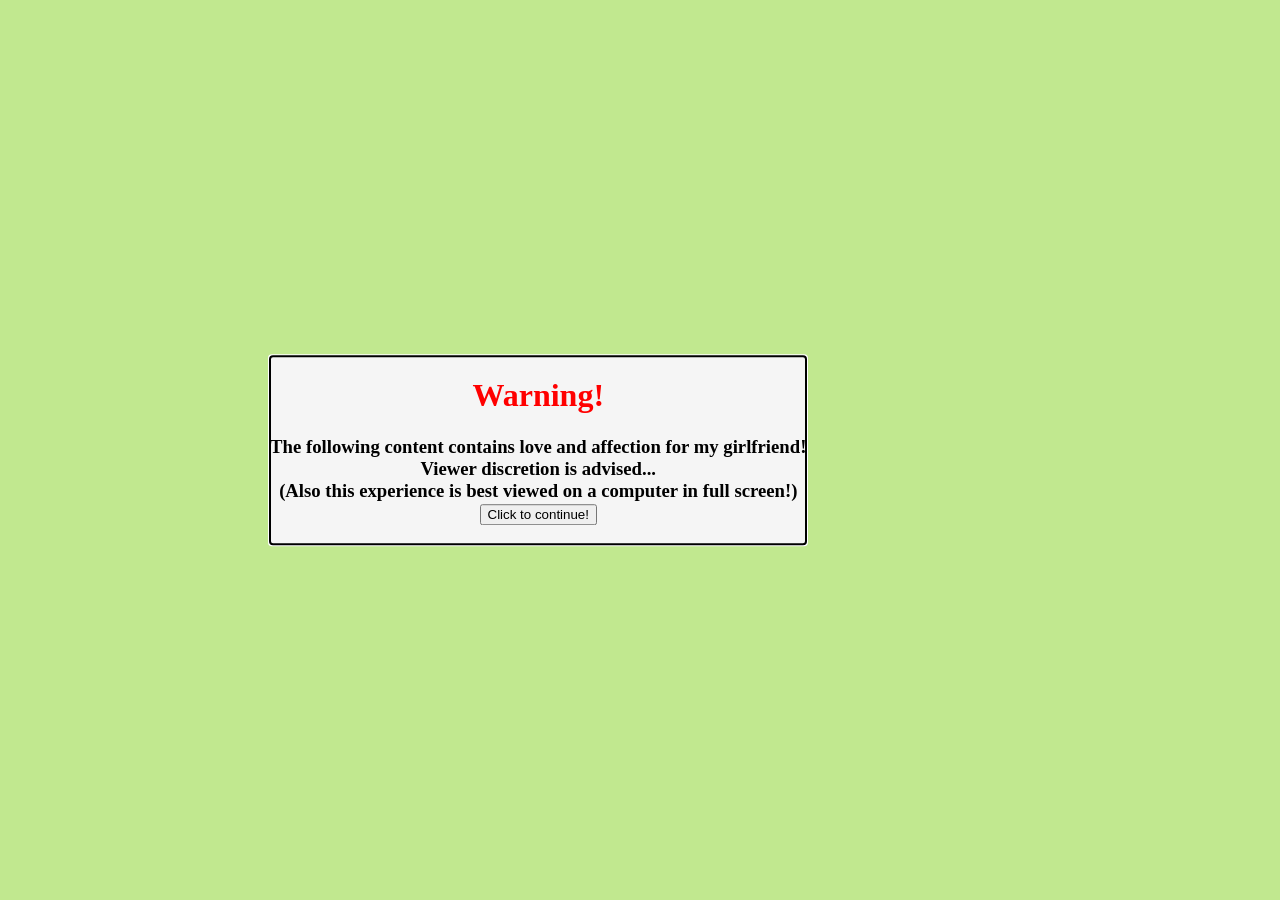
==== 2ndYR/index.html @ d8584003 "Add files via upload" ====
<!DOCTYPE html>
<html lang="en">
<head>
    <meta charset="UTF-8">
    <meta name="viewport" content="width=device-width, initial-scale=1.0">
    <title>Welcome!</title>
<style>
    
.box {
    text-align: center;
    outline: auto;
    color: black;
    background-color: whitesmoke;
    margin: 0;
    position: absolute;
    right:37%;
    top: 50%;
    -ms-transform: translateY(-50%);
    transform: translateY(-50%);
}


</style>
</head>
<body style="background-color: #C1E88F;">
<div class="box" style= "text-align:center;">
    <h1 style= "color: red; ">
        Warning!
    </h1>
    <h3 >
        The following content contains love and affection for my girlfriend!<br>
        Viewer discretion is advised...<br>
        (Also this experience is best viewed on a computer in full screen!)<br>
        <button onclick="document.location ='main.html'">Click to continue!</button>
    </h3>
</div>
    
</body>
</html>
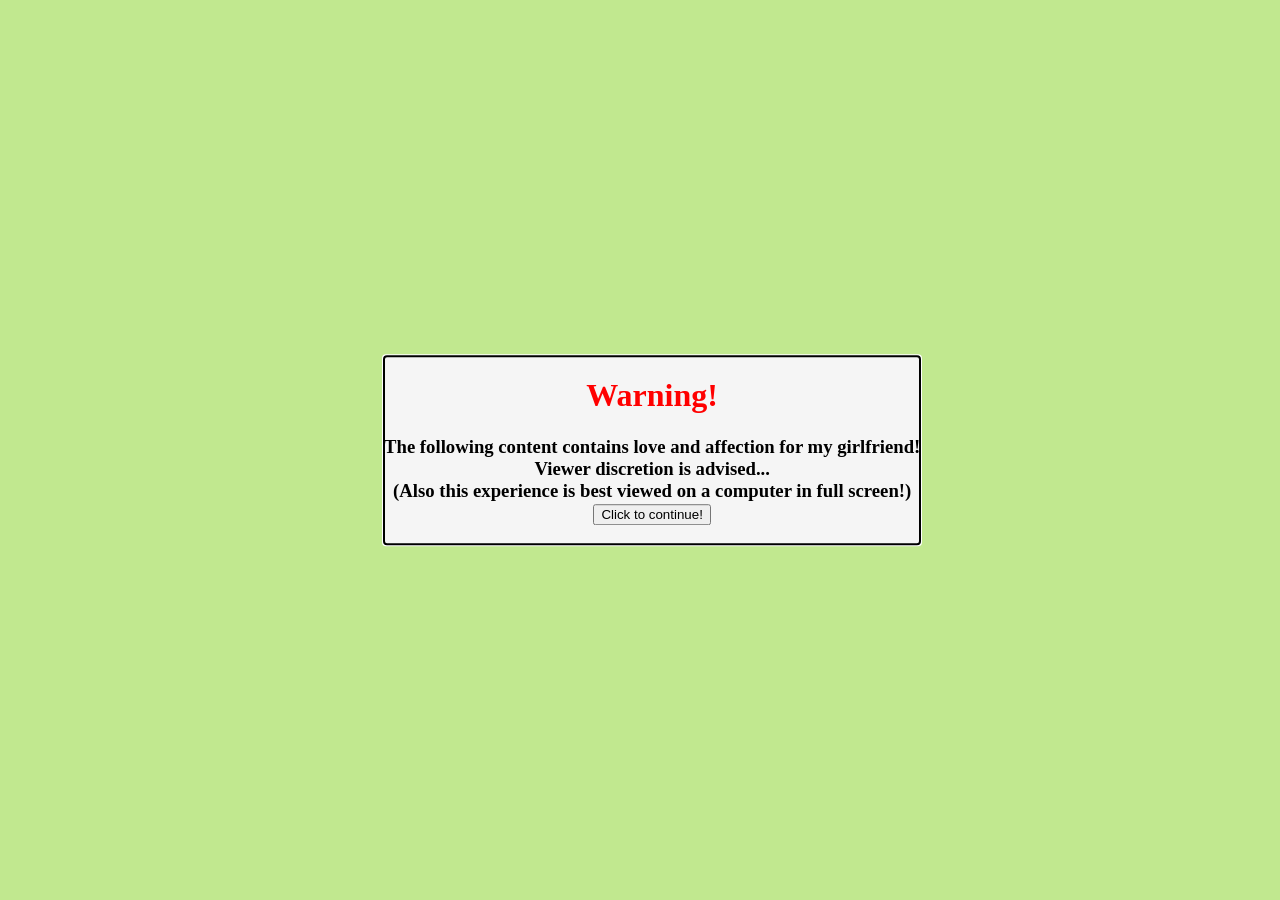
==== commit 5f563a57: "Add files via upload" ====
--- a/2ndYR/index.html
+++ b/2ndYR/index.html
@@ -13,7 +13,7 @@
     background-color: whitesmoke;
     margin: 0;
     position: absolute;
-    right:37%;
+    left:30%;
     top: 50%;
     -ms-transform: translateY(-50%);
     transform: translateY(-50%);
